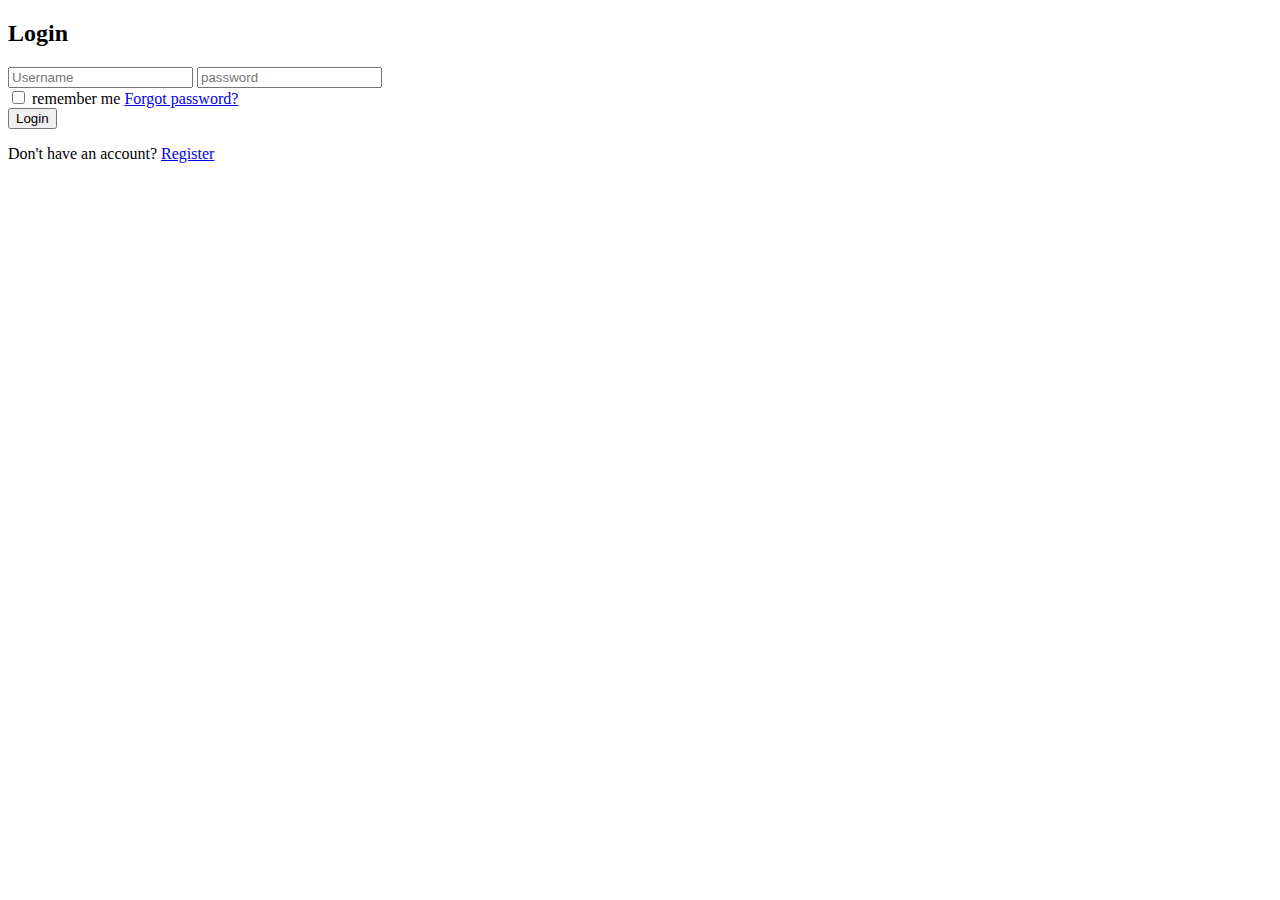
==== index1.html @ 8f7350b8 "Add files via upload" ====
<!DOCTYPE html>
<html lang="en">
<head>
  <meta charset="UTF-8">
  <meta name="viewport" content="width=device-width, initial-
  svale=1.0">
<title> Login</title>
<link rel="stylesheet" href="./style.css">

</head>
<body>
  <div class="glass-container">
   <div class="login-box">
     <h2>Login</h2>
      <form action="#" method="POST">
     <input type="text" id="username" required placeholder="Username">
     <input type="password" id="password" name="password" required placeholder="password">
     <div class="options">
     <input type="checkbox" id="remember" name="remember">
     <label for="remember">remember me</label>
     <a href="#">Forgot password?</a>
</div>
<button type="submit">Login</button>

 <p>Don't have an account? <a href="#" id="register">Register</a></p>

    
</form>  



</body>
</html>
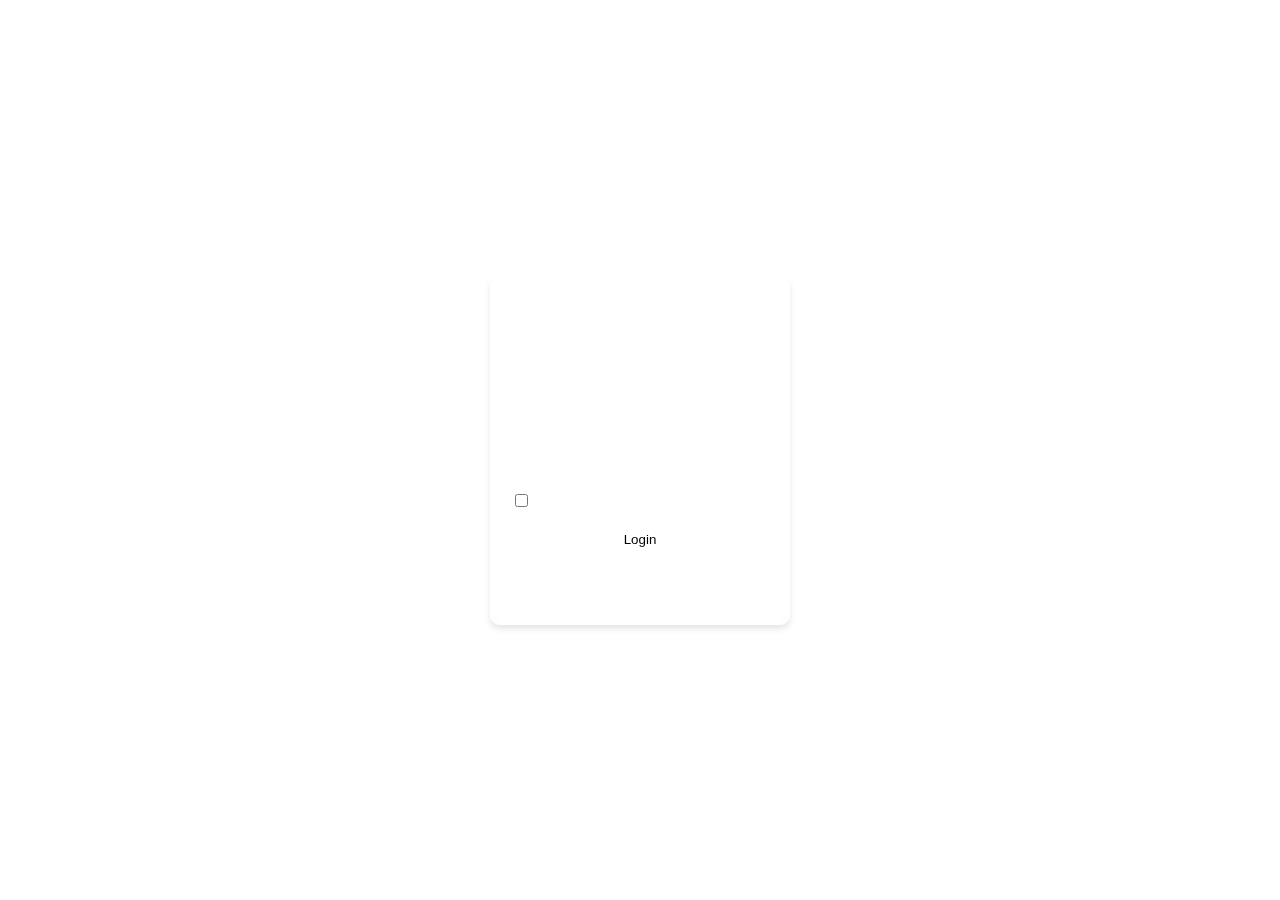
==== commit d3debc5e: "Update index1.html" ====
--- a/index1.html
+++ b/index1.html
@@ -3,7 +3,7 @@
 <head>
   <meta charset="UTF-8">
   <meta name="viewport" content="width=device-width, initial-
-  svale=1.0">
+  scale=1.0">
 <title> Login</title>
 <link rel="stylesheet" href="./style.css">
 
@@ -30,4 +30,4 @@
 
 
 </body>
-</html>+</html>
--- a/style.css
+++ b/style.css
@@ -0,0 +1,106 @@
+* {
+  margin:0;
+  box-sizing: border-box;
+  font-family: 'poppins', sans-serif;
+}
+body {
+  margin: 0;
+  display: flex;
+  justify-content: center;
+  align-items: center;
+  height: 100vh;
+  background-image: url(uwp4229744.jpeg);
+  background-size: cover;
+}
+.glass-container {
+  width: 300px;
+  height: 350px;
+  position: relative;
+  z-index: 1;
+  background: rgba(255, 255, 255, 0.1);
+  box-shadow: 0 4px 6px rgba(0, 0, 0, 0.1);
+  border-radius: 10px;
+  border: 1px solid #fff; 
+}
+.glass-container::before {
+content:'';
+position: absolute;
+width: 100%;
+height: 100%;
+border-radius: 10px;
+backdrop-filter: blur(5px);
+-webkit-backdrop-filter: blur(5px);
+z-index: -1;
+}
+.login-box {
+  max-width: 250px;
+  margin: 0 auto;
+  text-align: center;
+}
+h2 {
+  color: #fff;
+  margin-top: 30px;
+  margin-bottom: 20px;
+}
+form {
+  display: flex;
+  flex-direction: column;
+  margin-top: 20px;
+}
+input {
+  padding: 10px;
+  margin-top: 25px;
+  border: none;
+  border-radius: 10px;
+  background: transparent;
+  border: 1px solid #fff;
+  color: #fff;
+  font-size: 13px;
+}
+input::placeholder {
+  color: #fff;
+}
+input:focus {
+  outline: none;
+}
+.options {
+  display: flex;
+  align-items: center;
+  margin-top: 15px;
+  font-size: 12px;
+  color: white;
+}
+.options input {
+  margin-right: 5px;
+  margin-top: 0px;
+}
+.options a {
+  text-decoration: none;
+  color: white;
+  margin-left: auto;
+}
+button {
+  background: #fff;
+  color: black;
+  padding: 10px;
+  border: none;
+  border-radius: 10px;
+  cursor: pointer;
+  margin-top: 15px;
+}
+button:hover {
+  background-color: transparent;
+  color: white;
+  outline: 1px solid #fff;
+}
+p {
+  font-size: 12px;
+  color: #fff;
+  margin: 15px;
+}
+
+#register {
+  text-decoration: none;
+  color: #fff;
+  font-weight: bold;
+}
